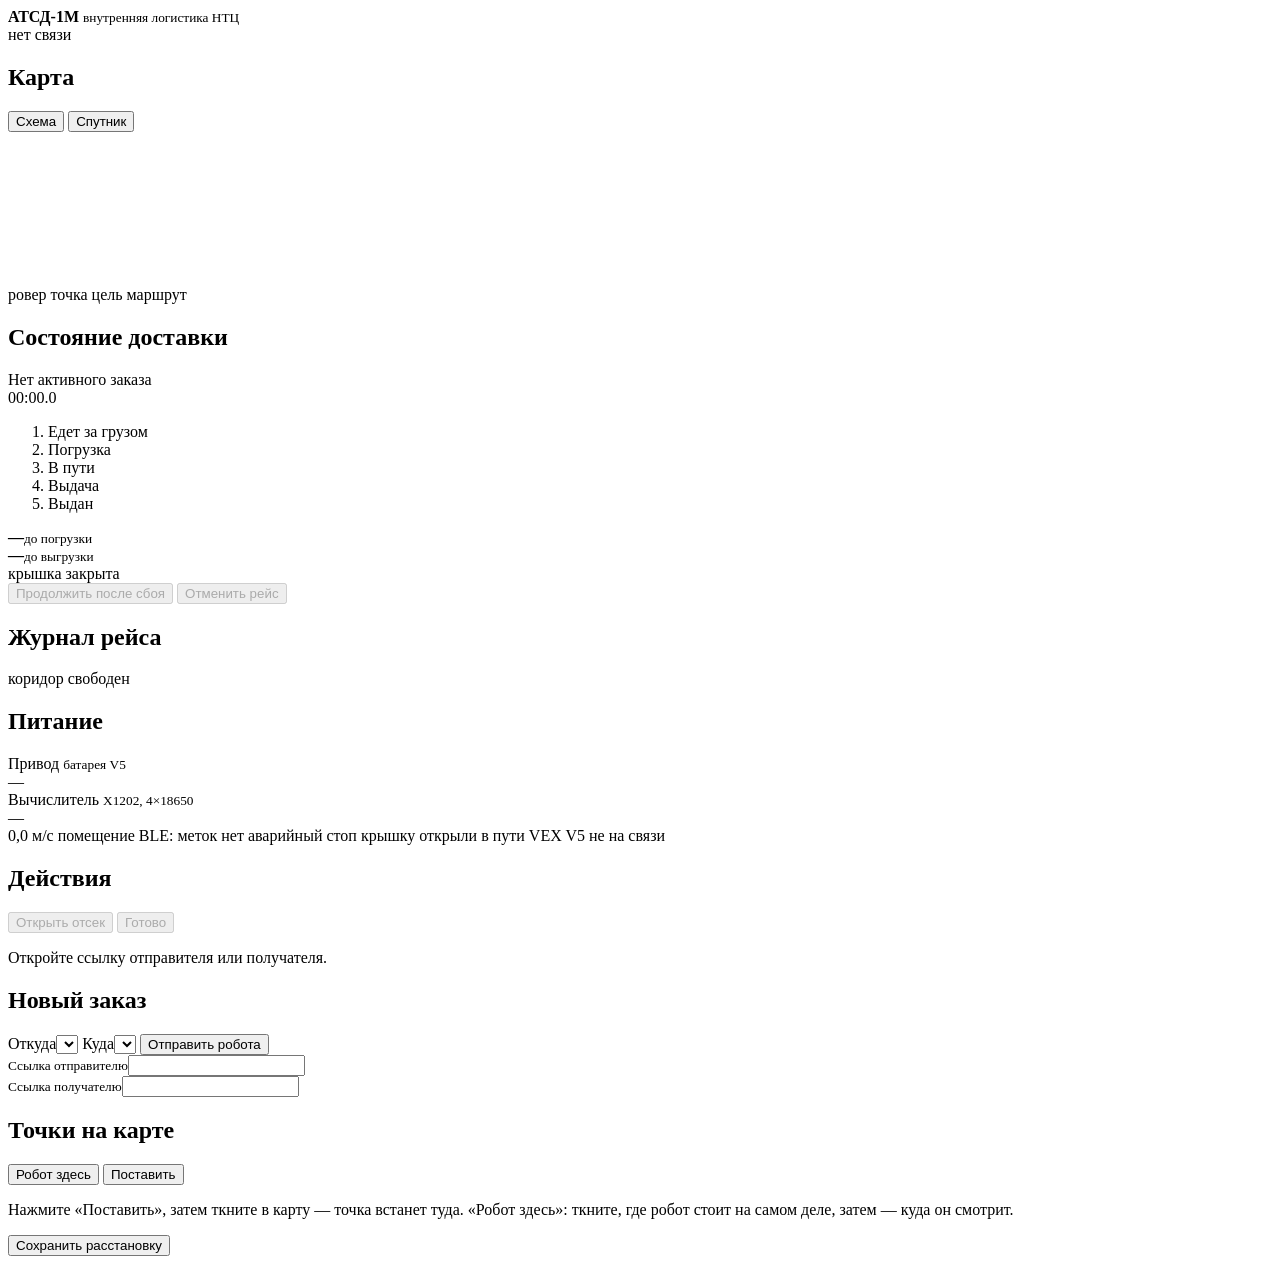
==== src/atsd_web/atsd_web/static/index.html @ 13bf7f00 "Веб: подложка — карта Яндекса (схема и спутник) вместо карты лидара Сервер скачивает Static API 1.x " ====
<!DOCTYPE html>
<html lang="ru">
<head>
<meta charset="utf-8">
<meta name="viewport" content="width=device-width, initial-scale=1, viewport-fit=cover">
<meta name="theme-color" content="#0d1418">
<title>АТСД-1М · доставка</title>
<link rel="preconnect" href="https://fonts.googleapis.com">
<link rel="preconnect" href="https://fonts.gstatic.com" crossorigin>
<link href="https://fonts.googleapis.com/css2?family=Oswald:wght@400;500;600&family=IBM+Plex+Mono:wght@400;600&family=IBM+Plex+Sans:wght@400;500;600&display=swap" rel="stylesheet">
<link rel="stylesheet" href="/static/style.css">
</head>
<body>

<header class="bar">
  <div class="brand">
    <span class="mark"></span>
    <div>
      <b>АТСД-1М</b>
      <small id="roleLabel">внутренняя логистика НТЦ</small>
    </div>
  </div>
  <div class="link" id="linkState"><i></i><span>нет связи</span></div>
</header>

<main class="grid">

  <section class="panel map-panel">
    <div class="panel-head">
      <h2>Карта</h2>
      <div class="seg" id="mapSeg">
        <button data-map="map" class="on">Схема</button>
        <button data-map="sat">Спутник</button>
      </div>
    </div>
    <div class="map-wrap">
      <canvas id="map"></canvas>
      <div class="map-hint" id="mapHint"></div>
    </div>
    <div class="legend">
      <span><i class="dot rover"></i>ровер</span>
      <span><i class="dot point"></i>точка</span>
      <span><i class="dot target"></i>цель</span>
      <span><i class="line route"></i>маршрут</span>
      <span id="coord" class="mono"></span>
    </div>
  </section>

  <section class="panel">
    <div class="panel-head"><h2>Состояние доставки</h2></div>

    <div class="status" id="statusBox">
      <div class="status-big" id="statusText">Нет активного заказа</div>
      <div class="route mono" id="routeText"></div>
      <div class="timer mono" id="missionTimer">00:00.0</div>
      <div class="banner hidden" id="pauseBanner"></div>
    </div>

    <ol class="steps" id="steps">
      <li data-s="to_pickup"><span></span>Едет за грузом</li>
      <li data-s="at_pickup"><span></span>Погрузка</li>
      <li data-s="in_transit"><span></span>В пути</li>
      <li data-s="at_dropoff"><span></span>Выдача</li>
      <li data-s="delivered"><span></span>Выдан</li>
    </ol>

    <div class="eta-row">
      <div class="eta"><b id="etaPickup">—</b><small>до погрузки</small></div>
      <div class="eta"><b id="etaDropoff">—</b><small>до выгрузки</small></div>
    </div>

    <div class="lock" id="lockBox">
      <i></i><span id="lockText">крышка закрыта</span>
    </div>

    <div class="admin-row admin-only">
      <button class="btn ghost small" id="btnResume" disabled>Продолжить после сбоя</button>
      <button class="btn ghost small danger" id="btnCancel" disabled>Отменить рейс</button>
    </div>
  </section>

  <section class="panel" id="logPanel">
    <div class="panel-head">
      <h2>Журнал рейса</h2>
      <span class="chip" id="chipObstacle">коридор свободен</span>
    </div>
    <ol class="log" id="eventLog"></ol>
  </section>

  <section class="panel">
    <div class="panel-head"><h2>Питание</h2></div>
    <div class="batt">
      <div class="batt-row">
        <div class="batt-name">Привод <small>батарея V5</small></div>
        <div class="gauge"><span id="bDriveBar"></span></div>
        <div class="batt-val mono" id="bDriveVal">—</div>
      </div>
      <div class="batt-row">
        <div class="batt-name">Вычислитель <small>X1202, 4×18650</small></div>
        <div class="gauge"><span id="bCompBar"></span></div>
        <div class="batt-val mono" id="bCompVal">—</div>
      </div>
    </div>
    <div class="chips">
      <span class="chip" id="chipSpeed">0,0 м/с</span>
      <span class="chip" id="chipWhere">помещение</span>
      <span class="chip" id="chipZone">BLE: меток нет</span>
      <span class="chip warn hidden" id="chipEstop">аварийный стоп</span>
      <span class="chip warn hidden" id="chipTamper">крышку открыли в пути</span>
      <span class="chip warn hidden" id="chipBrain">VEX V5 не на связи</span>
    </div>
  </section>

  <section class="panel" id="actionPanel">
    <div class="panel-head"><h2>Действия</h2></div>
    <div class="actions">
      <button class="btn big" id="btnUnlock" disabled>Открыть отсек</button>
      <button class="btn ghost" id="btnDone" disabled>Готово</button>
    </div>
    <p class="hint" id="actionHint">Откройте ссылку отправителя или получателя.</p>
  </section>

  <section class="panel admin-only" id="newOrder">
    <div class="panel-head"><h2>Новый заказ</h2></div>
    <div class="form">
      <label>Откуда<select id="selFrom"></select></label>
      <label>Куда<select id="selTo"></select></label>
      <button class="btn" id="btnCreate">Отправить робота</button>
    </div>
    <div class="links hidden" id="orderLinks">
      <div class="lk"><small>Ссылка отправителю</small><input readonly id="lkSender"></div>
      <div class="lk"><small>Ссылка получателю</small><input readonly id="lkReceiver"></div>
    </div>
  </section>

  <section class="panel admin-only" id="pointsPanel">
    <div class="panel-head">
      <h2>Точки на карте</h2>
      <button class="mini" id="btnHere">Робот здесь</button>
      <button class="mini" id="btnPlace">Поставить</button>
    </div>
    <p class="hint">Нажмите «Поставить», затем ткните в карту — точка встанет туда.
      «Робот здесь»: ткните, где робот стоит на самом деле, затем — куда он смотрит.</p>
    <div id="pointList" class="plist"></div>
    <button class="btn ghost" id="btnSavePoints">Сохранить расстановку</button>
  </section>

</main>

<div class="toast" id="toast"></div>
<script src="/static/app.js"></script>
</body>
</html>
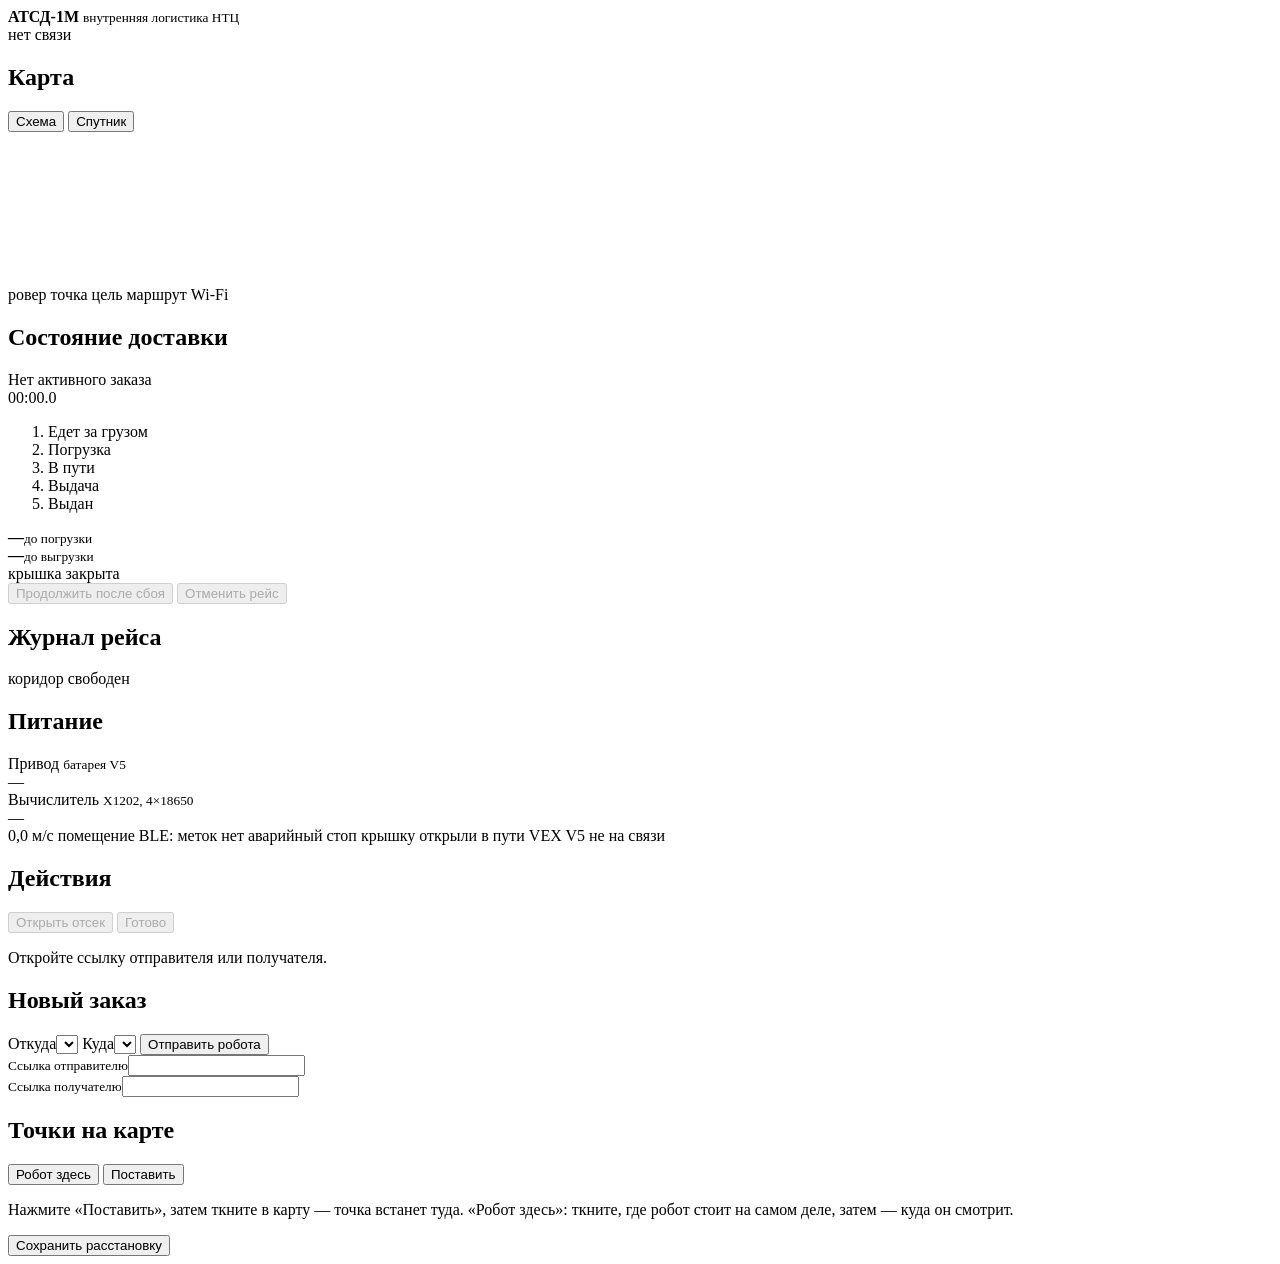
==== commit 76b1da7f: "Wi-Fi как источник места без GPS: старт и слабая поправка; круг Wi-Fi на главной карте nav_node: нет" ====
--- a/src/atsd_web/atsd_web/static/index.html
+++ b/src/atsd_web/atsd_web/static/index.html
@@ -42,6 +42,7 @@
       <span><i class="dot point"></i>точка</span>
       <span><i class="dot target"></i>цель</span>
       <span><i class="line route"></i>маршрут</span>
+      <span><i class="dot" style="background:#8c46e6"></i>Wi-Fi</span>
       <span id="coord" class="mono"></span>
     </div>
   </section>
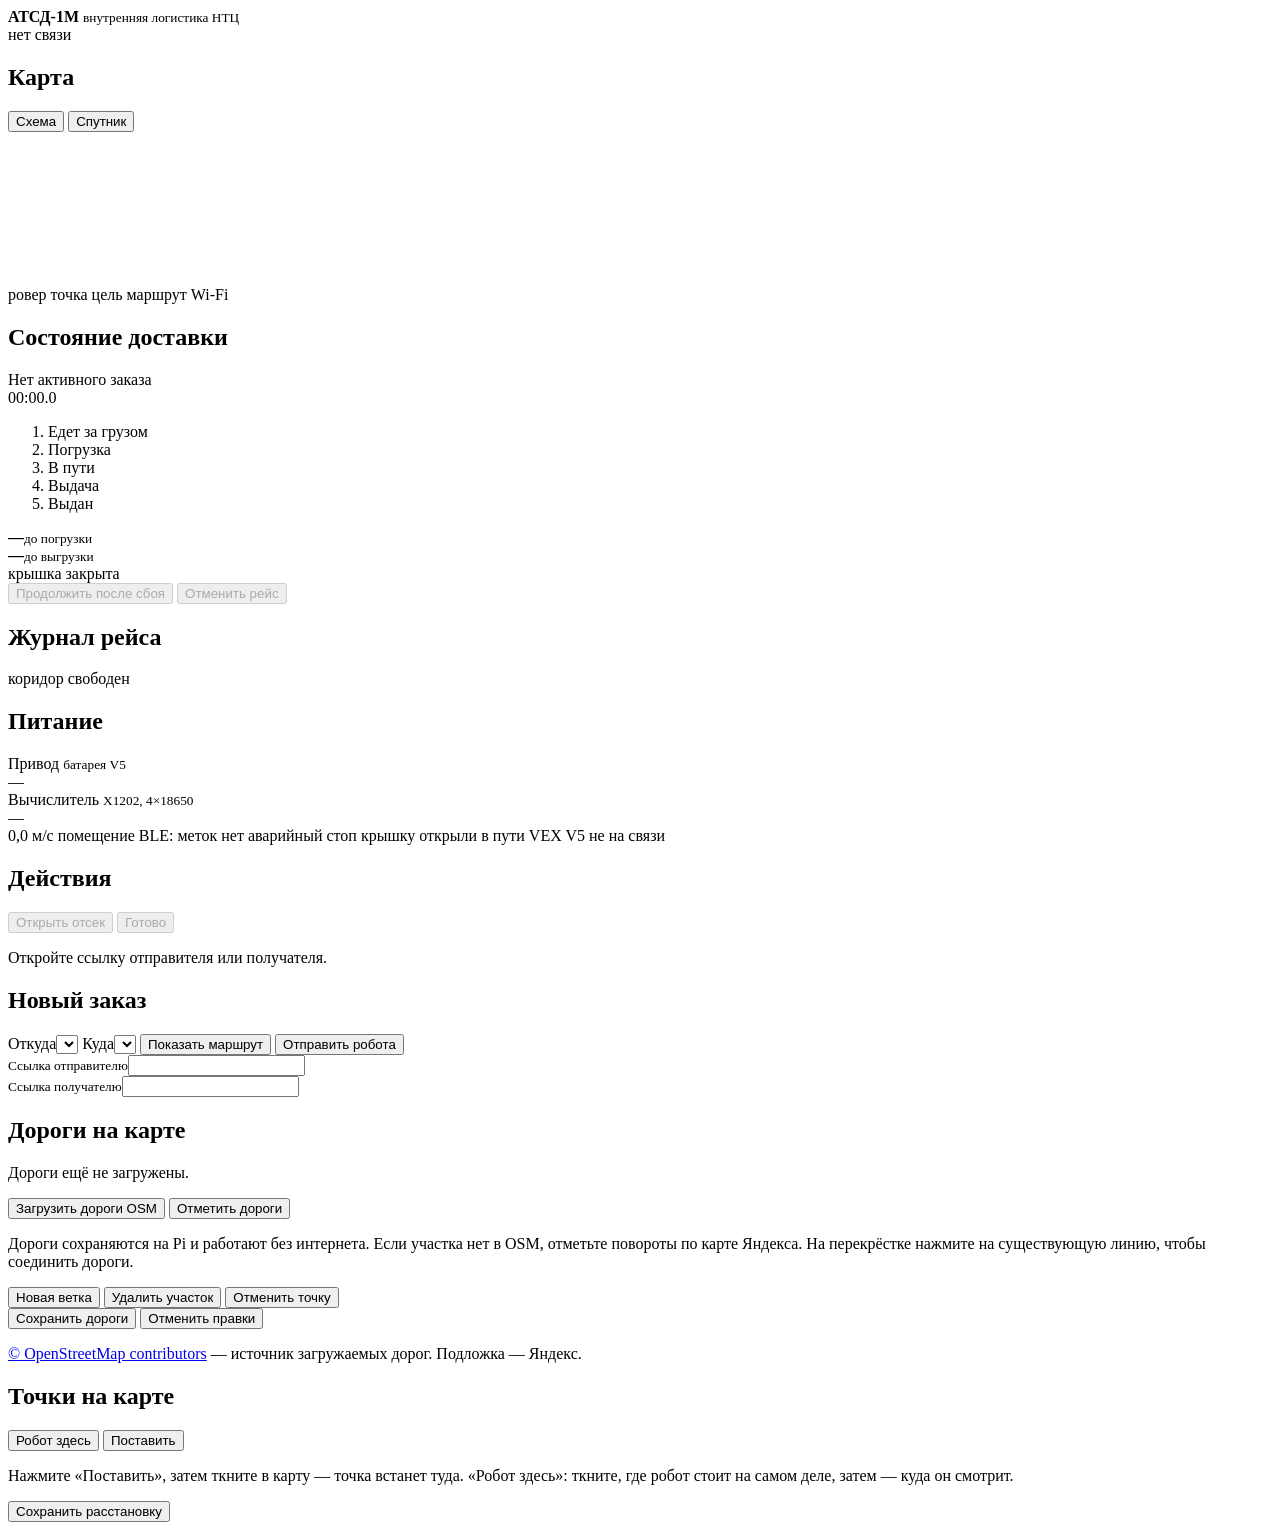
==== commit 046c75d7: "Строить маршруты по дорогам карты и добавить редактор с импортом OSM" ====
--- a/src/atsd_web/atsd_web/static/index.html
+++ b/src/atsd_web/atsd_web/static/index.html
@@ -5,9 +5,7 @@
 <meta name="viewport" content="width=device-width, initial-scale=1, viewport-fit=cover">
 <meta name="theme-color" content="#0d1418">
 <title>АТСД-1М · доставка</title>
-<link rel="preconnect" href="https://fonts.googleapis.com">
-<link rel="preconnect" href="https://fonts.gstatic.com" crossorigin>
-<link href="https://fonts.googleapis.com/css2?family=Oswald:wght@400;500;600&family=IBM+Plex+Mono:wght@400;600&family=IBM+Plex+Sans:wght@400;500;600&display=swap" rel="stylesheet">
+<!-- Локальные системные шрифты: интерфейс работает без интернета. -->
 <link rel="stylesheet" href="/static/style.css">
 </head>
 <body>
@@ -126,12 +124,36 @@
     <div class="form">
       <label>Откуда<select id="selFrom"></select></label>
       <label>Куда<select id="selTo"></select></label>
+      <button class="btn ghost" id="btnPreview">Показать маршрут</button>
       <button class="btn" id="btnCreate">Отправить робота</button>
     </div>
     <div class="links hidden" id="orderLinks">
       <div class="lk"><small>Ссылка отправителю</small><input readonly id="lkSender"></div>
       <div class="lk"><small>Ссылка получателю</small><input readonly id="lkReceiver"></div>
     </div>
+  </section>
+
+  <section class="panel admin-only" id="roadsPanel">
+    <div class="panel-head"><h2>Дороги на карте</h2></div>
+    <p class="hint" id="roadsStatus">Дороги ещё не загружены.</p>
+    <div class="admin-row">
+      <button class="btn ghost small" id="btnImportRoads">Загрузить дороги OSM</button>
+      <button class="btn ghost small" id="btnEditRoads">Отметить дороги</button>
+    </div>
+    <p class="hint">Дороги сохраняются на Pi и работают без интернета. Если участка нет в OSM,
+      отметьте повороты по карте Яндекса. На перекрёстке нажмите на существующую линию, чтобы соединить дороги.</p>
+    <div class="hidden" id="roadTools">
+      <div class="admin-row">
+        <button class="mini" id="btnRoadNew">Новая ветка</button>
+        <button class="mini" id="btnRoadDelete">Удалить участок</button>
+        <button class="mini" id="btnRoadUndo">Отменить точку</button>
+      </div>
+      <div class="admin-row">
+        <button class="btn small" id="btnSaveRoads">Сохранить дороги</button>
+        <button class="btn ghost small" id="btnCancelRoads">Отменить правки</button>
+      </div>
+    </div>
+    <p class="hint"><a href="https://www.openstreetmap.org/copyright" target="_blank" rel="noopener">© OpenStreetMap contributors</a> — источник загружаемых дорог. Подложка — Яндекс.</p>
   </section>
 
   <section class="panel admin-only" id="pointsPanel">
@@ -149,6 +171,7 @@
 </main>
 
 <div class="toast" id="toast"></div>
+<script src="/static/road_editor.js"></script>
 <script src="/static/app.js"></script>
 </body>
 </html>
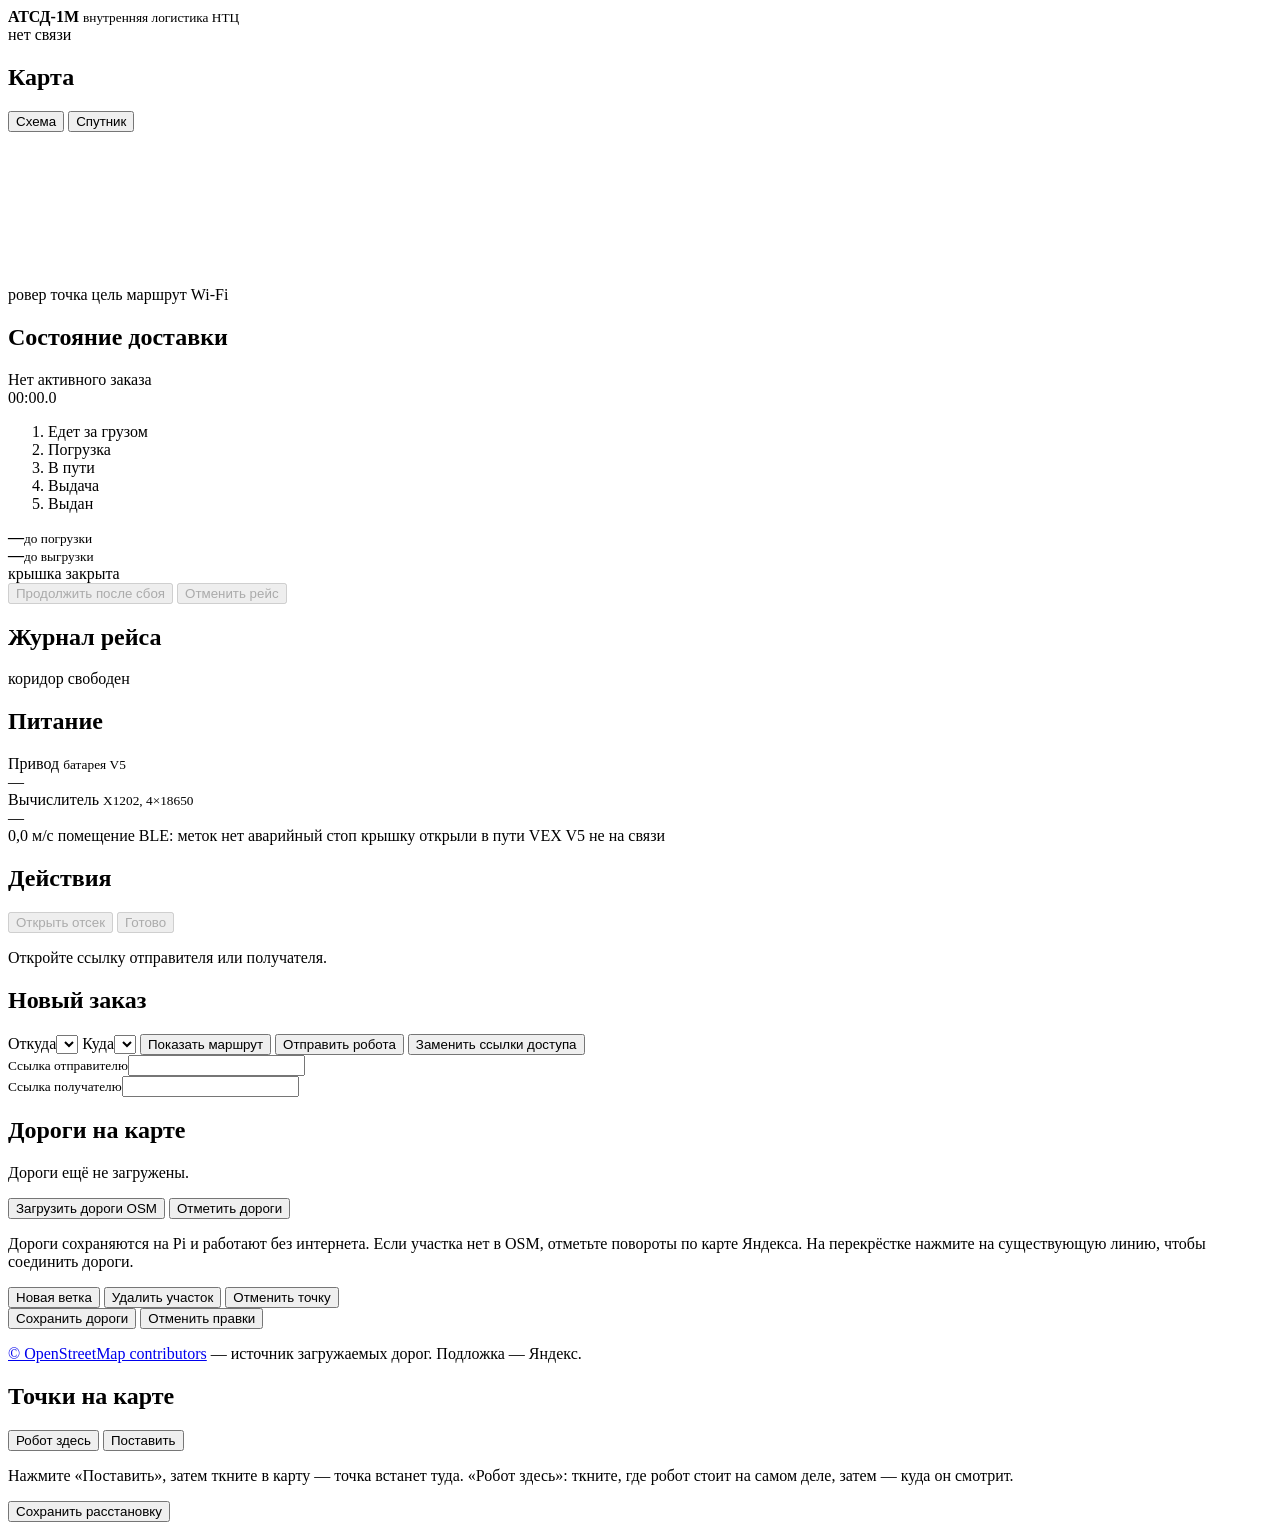
==== commit 635fff62: "Защитить веб mTLS, роли и команды; добавить аудит и заднюю сигнализацию" ====
--- a/src/atsd_web/atsd_web/static/index.html
+++ b/src/atsd_web/atsd_web/static/index.html
@@ -126,6 +126,7 @@
       <label>Куда<select id="selTo"></select></label>
       <button class="btn ghost" id="btnPreview">Показать маршрут</button>
       <button class="btn" id="btnCreate">Отправить робота</button>
+      <button class="btn ghost hidden" id="btnAccess">Заменить ссылки доступа</button>
     </div>
     <div class="links hidden" id="orderLinks">
       <div class="lk"><small>Ссылка отправителю</small><input readonly id="lkSender"></div>
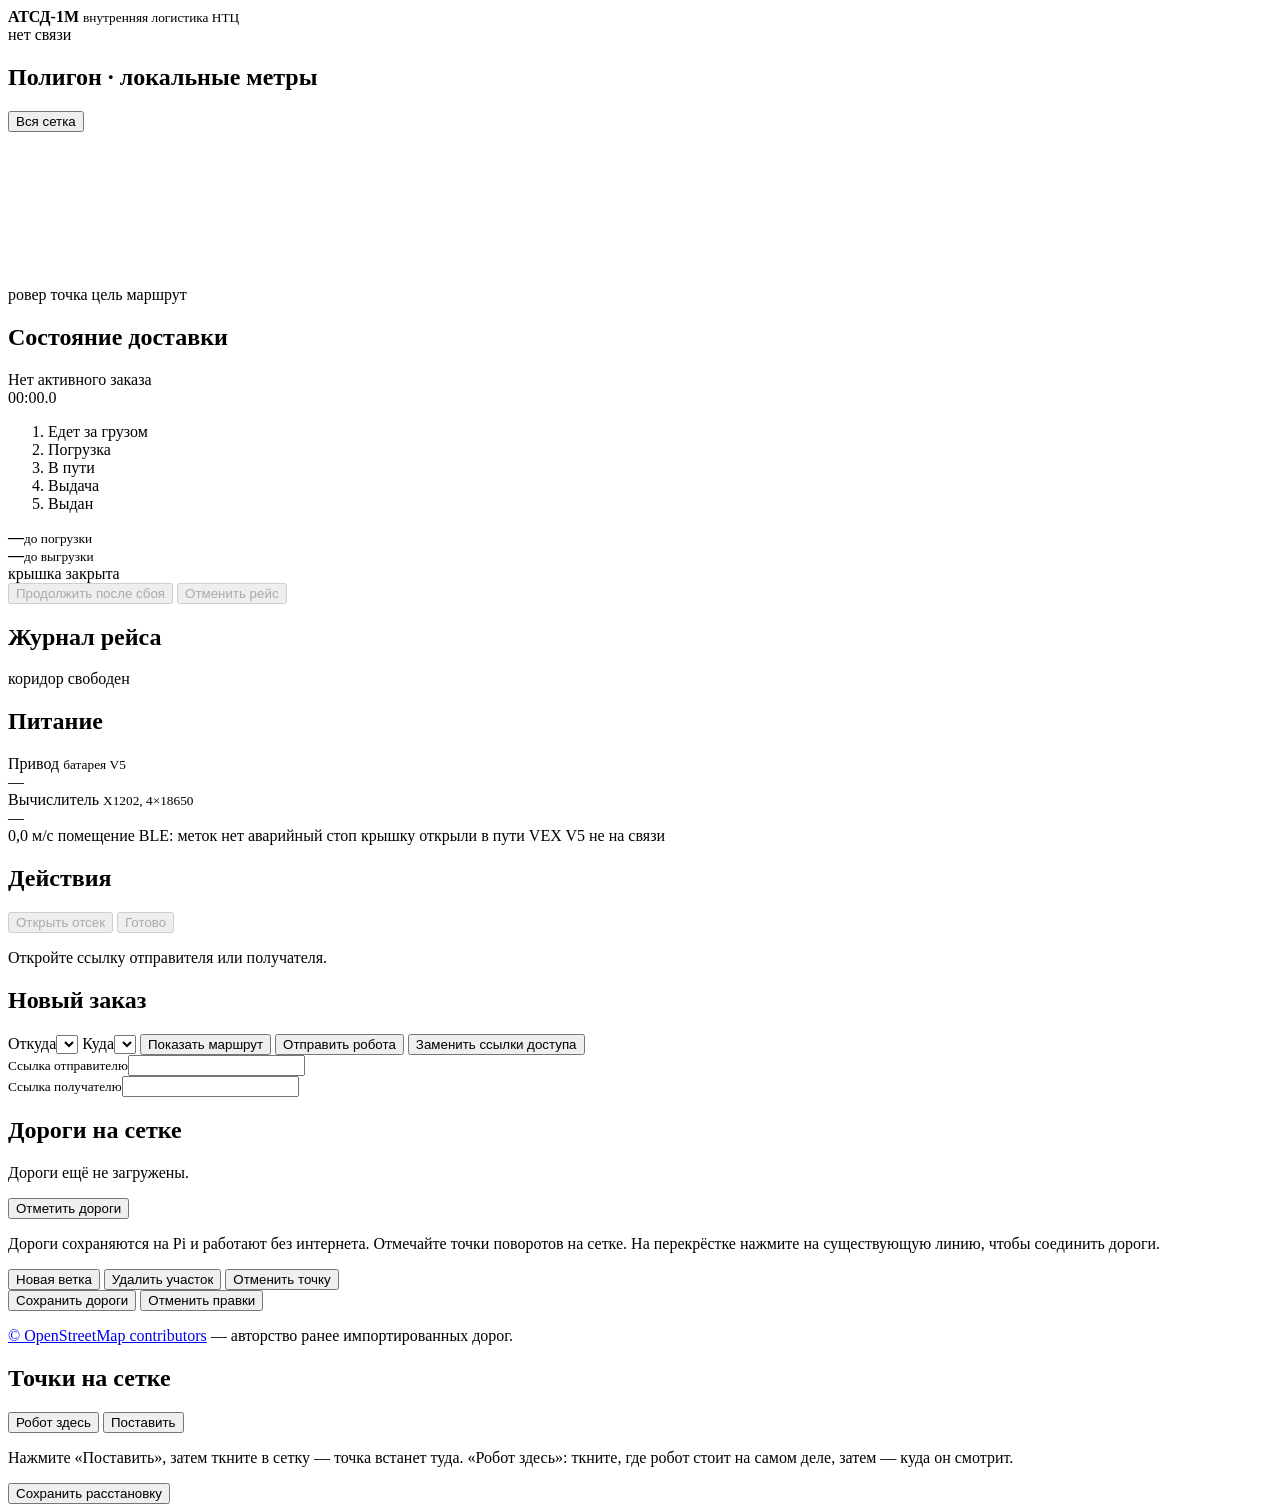
==== commit c0b35d9b: "Убрать ограничение CPU замка и GPS, заменить карту сеткой 100×100 м" ====
--- a/src/atsd_web/atsd_web/static/index.html
+++ b/src/atsd_web/atsd_web/static/index.html
@@ -25,11 +25,8 @@
 
   <section class="panel map-panel">
     <div class="panel-head">
-      <h2>Карта</h2>
-      <div class="seg" id="mapSeg">
-        <button data-map="map" class="on">Схема</button>
-        <button data-map="sat">Спутник</button>
-      </div>
+      <h2>Полигон · локальные метры</h2>
+      <button class="btn ghost small" id="btnResetGrid">Вся сетка</button>
     </div>
     <div class="map-wrap">
       <canvas id="map"></canvas>
@@ -40,7 +37,6 @@
       <span><i class="dot point"></i>точка</span>
       <span><i class="dot target"></i>цель</span>
       <span><i class="line route"></i>маршрут</span>
-      <span><i class="dot" style="background:#8c46e6"></i>Wi-Fi</span>
       <span id="coord" class="mono"></span>
     </div>
   </section>
@@ -135,14 +131,12 @@
   </section>
 
   <section class="panel admin-only" id="roadsPanel">
-    <div class="panel-head"><h2>Дороги на карте</h2></div>
+    <div class="panel-head"><h2>Дороги на сетке</h2></div>
     <p class="hint" id="roadsStatus">Дороги ещё не загружены.</p>
     <div class="admin-row">
-      <button class="btn ghost small" id="btnImportRoads">Загрузить дороги OSM</button>
       <button class="btn ghost small" id="btnEditRoads">Отметить дороги</button>
     </div>
-    <p class="hint">Дороги сохраняются на Pi и работают без интернета. Если участка нет в OSM,
-      отметьте повороты по карте Яндекса. На перекрёстке нажмите на существующую линию, чтобы соединить дороги.</p>
+    <p class="hint">Дороги сохраняются на Pi и работают без интернета. Отмечайте точки поворотов на сетке. На перекрёстке нажмите на существующую линию, чтобы соединить дороги.</p>
     <div class="hidden" id="roadTools">
       <div class="admin-row">
         <button class="mini" id="btnRoadNew">Новая ветка</button>
@@ -154,16 +148,16 @@
         <button class="btn ghost small" id="btnCancelRoads">Отменить правки</button>
       </div>
     </div>
-    <p class="hint"><a href="https://www.openstreetmap.org/copyright" target="_blank" rel="noopener">© OpenStreetMap contributors</a> — источник загружаемых дорог. Подложка — Яндекс.</p>
+    <p class="hint"><a href="https://www.openstreetmap.org/copyright" target="_blank" rel="noopener">© OpenStreetMap contributors</a> — авторство ранее импортированных дорог.</p>
   </section>
 
   <section class="panel admin-only" id="pointsPanel">
     <div class="panel-head">
-      <h2>Точки на карте</h2>
+      <h2>Точки на сетке</h2>
       <button class="mini" id="btnHere">Робот здесь</button>
       <button class="mini" id="btnPlace">Поставить</button>
     </div>
-    <p class="hint">Нажмите «Поставить», затем ткните в карту — точка встанет туда.
+    <p class="hint">Нажмите «Поставить», затем ткните в сетку — точка встанет туда.
       «Робот здесь»: ткните, где робот стоит на самом деле, затем — куда он смотрит.</p>
     <div id="pointList" class="plist"></div>
     <button class="btn ghost" id="btnSavePoints">Сохранить расстановку</button>
@@ -173,6 +167,7 @@
 
 <div class="toast" id="toast"></div>
 <script src="/static/road_editor.js"></script>
+<script src="/static/grid100.js"></script>
 <script src="/static/app.js"></script>
 </body>
 </html>
